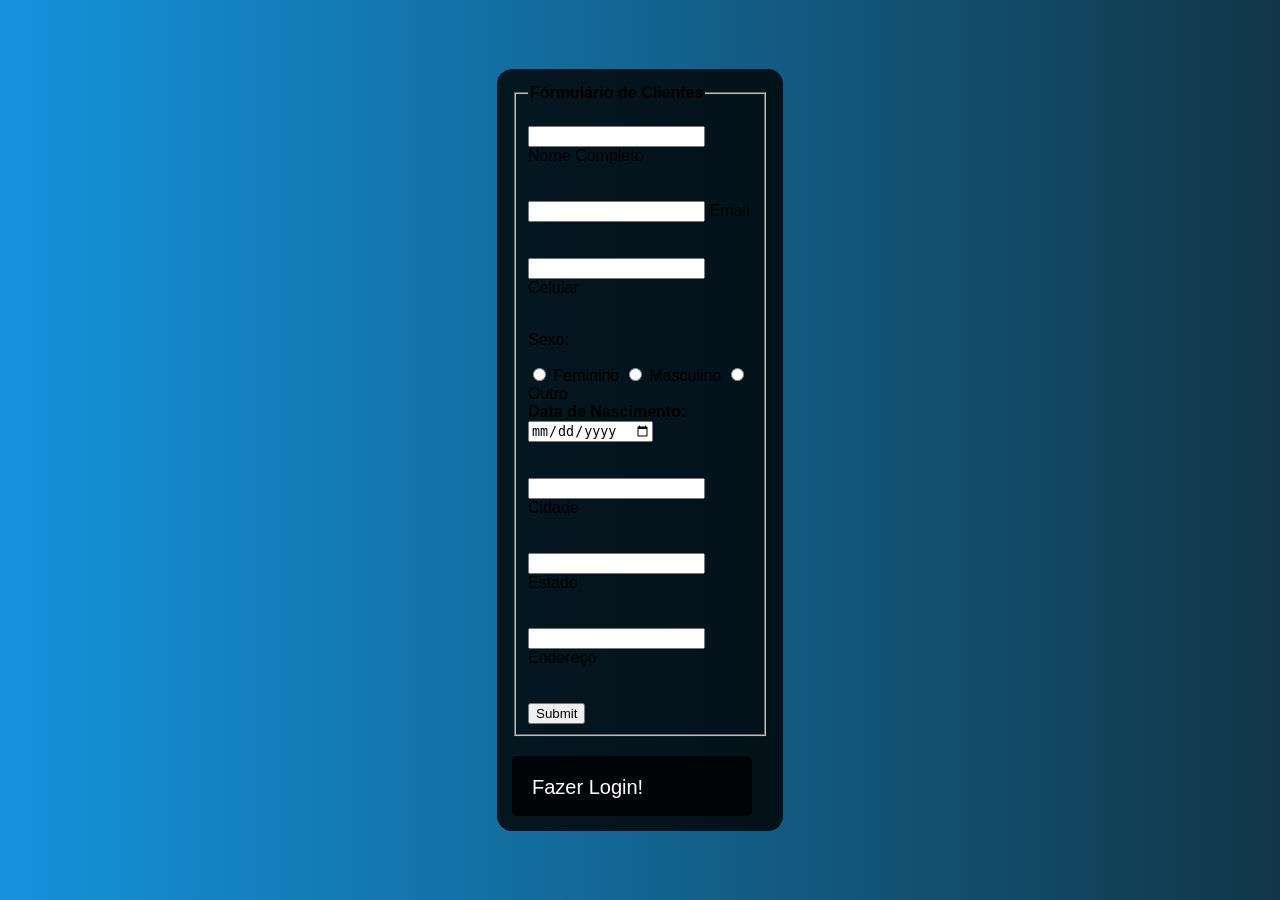
==== cadastro.html @ 393b34bc "Novas pginas" ====
<!DOCTYPE html>
<html>
    <head>
        <title>Cadastro - Joao & Duda</title>
        <style>
            body {
                font-family: Arial, Helvetica, sans-serif;
                background-image: linear-gradient(to right, rgb(20, 147, 220), rgb(17, 54, 71));
            }
            .box {
                position: absolute;
                top: 50%;
                left: 50%;
                transform: translate(-50%, -50%);
                background-color: rgba(0, 0, 0, 0.8);
                padding: 15px;
                border-radius: 15px;
                width: 20%;
            }
        </style>
        <meta charset="UTF-8">
        <meta name="viewport" content="width=device-width, initial-scale=1">
        <link rel="stylesheet" href="css/cadastro.css">
        <link rel="preconnect" href="https://fonts.googleapis.com">
        <link rel="preconnect" href="https://fonts.gstatic.com" crossorigin>
        <link href="https://fonts.googleapis.com/css2?family=Inter:wght@400;700&display=swap" rel="stylesheet">
    </head>

    <body>
        <div class="box">
            <form action="">
                <fieldset>
                    <legend><b>Fórmulário de Clientes</b></legend>
                    <br>
                    <div class="inputBox">
                        <input type="text" name="nome" id="nome" class="inputUser" required>
                        <label for="nome">Nome Completo</label>
                    </div>
                    <br><br>
                    <div class="inputBox">
                        <input type="email" name="email" id="email" class="inputUser" required>
                        <label for="email">Email</label>
                    </div>
                    <br><br>
                    <div class="inputBox">
                        <input type="tel" name="celular" id="celular" class="inputUser" required>
                        <label for="celular">Celular</label>
                    </div>
                    <br>
                    <p>Sexo:</p>
                    <input type="radio" id="feminino" name="genero" value="feminino" required>
                    <label for="feminino">Feminino</label>
                    <input type="radio" id="masculino" name="genero" value="masculino" required>
                    <label for="masculino">Masculino</label>
                    <input type="radio" id="outro" name="genero" value="outro" required>
                    <label for="outro">Outro</label>
                    <div class="inputBox">
                        <label for="data_nascimento"><b>Data de Nascimento:</b></label>
                        <input type="date" name="data_nascimento" id="data_nascimento" class="inputUser" required>
                    </div>
                    <br><br>
                    <div class="inputBox">
                        <input type="text" name="cidade" id="cidade" class="inputUser" required>
                        <label for="cidade">Cidade</label>
                    </div>
                    <br><br>
                    <div class="inputBox">
                        <input type="text" name="estado" id="estado" class="inputUser" required>
                        <label for="estado">Estado</label>
                    </div>
                    <br><br>
                    <div class="inputBox">
                        <input type="text" name="endereco" id="endereco" class="inputUser" required>
                        <label for="endereco">Endereço</label>
                    </div>
                    <br><br>
                    <input type="submit" name="submit" id="submit">
                </fieldset>
            </form>
            <a href="index.html" class="container__botaoLogin">Fazer Login!</a>
        </div>

        
    </body>
</html>
---- css/cadastro.css ----
:root {
    --branco-principal: #FFFFFF;
    --branco--gelo: #ffffffdf;
    --cinza-secundario: #C0C0C0;
    --botao-azul: #167BF7;
    --cor-de-fundo: #00030C;
    --fonte-principal: 'Inter';
    --botao-efeito-colorido: #0eddf4;
}

.container__botaoLogin {
    background-color: rgba(0, 0, 0, 0.8);
    border-radius: 5px;
    padding: 1em;
    color: var(--branco-principal);
    display: flex;
    text-decoration: none;
    margin-top: 1em;
    transition: all 0.3s ease;
    width: 10em; /* Largura do botão */
    height: 1em; /* Altura do botão */
    font-size: 20px;
    font-weight: 400;
}   

.container__botaoLogin:hover {
    background-color: var(--botao-efeito-colorido);
    color: var(--cor-de-fundo);
    transform: scale(1.2); /* Aumenta o botão */
    box-shadow: 0 4px 15px rgb(5, 67, 238); /* Adiciona sombra */
}
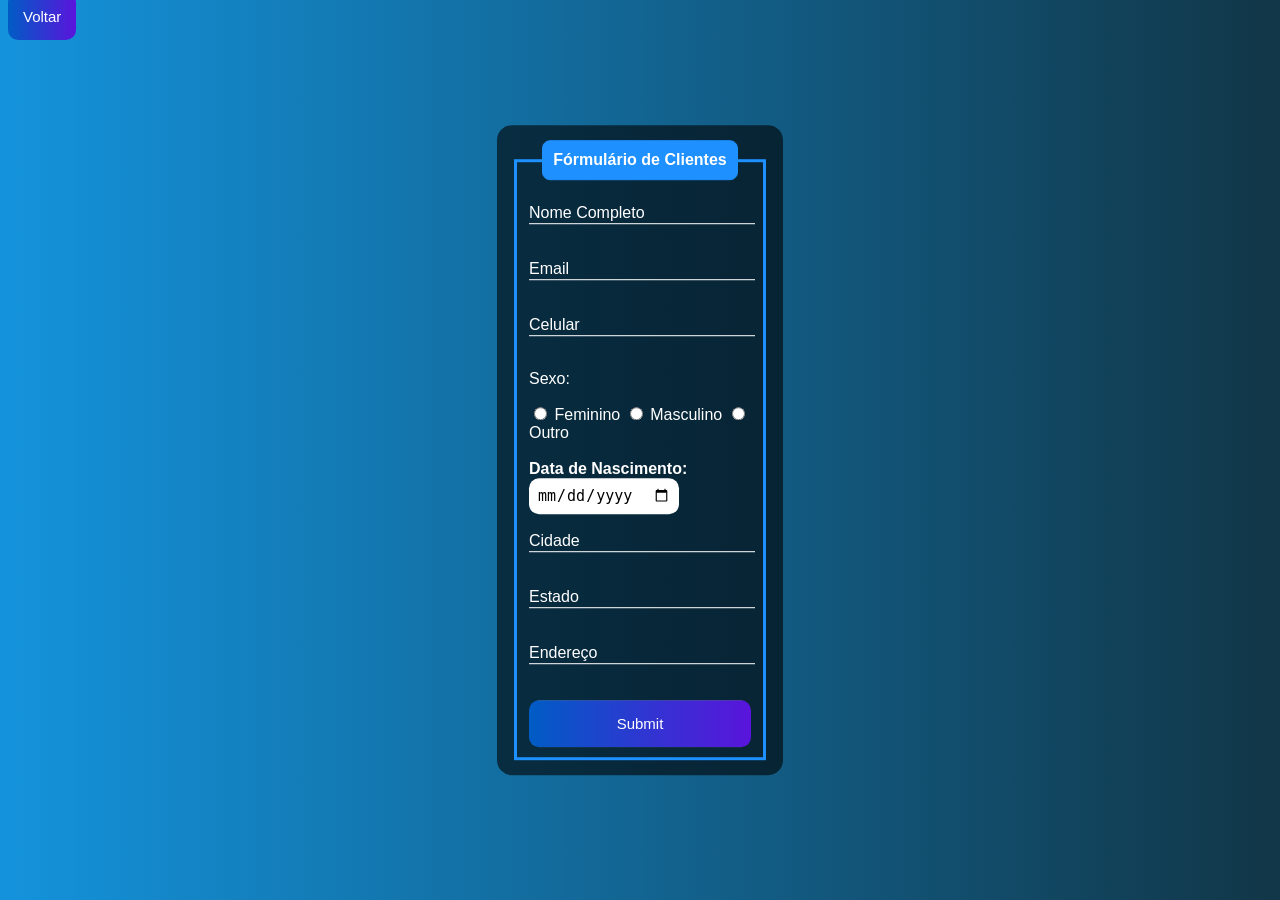
==== commit 0f42f486: "Repaginação" ====
--- a/cadastro.html
+++ b/cadastro.html
@@ -1,22 +1,9 @@
 <!DOCTYPE html>
 <html>
     <head>
-        <title>Cadastro - Joao & Duda</title>
+        <title>Cadastro</title>
         <style>
-            body {
-                font-family: Arial, Helvetica, sans-serif;
-                background-image: linear-gradient(to right, rgb(20, 147, 220), rgb(17, 54, 71));
-            }
-            .box {
-                position: absolute;
-                top: 50%;
-                left: 50%;
-                transform: translate(-50%, -50%);
-                background-color: rgba(0, 0, 0, 0.8);
-                padding: 15px;
-                border-radius: 15px;
-                width: 20%;
-            }
+
         </style>
         <meta charset="UTF-8">
         <meta name="viewport" content="width=device-width, initial-scale=1">
@@ -34,17 +21,17 @@
                     <br>
                     <div class="inputBox">
                         <input type="text" name="nome" id="nome" class="inputUser" required>
-                        <label for="nome">Nome Completo</label>
+                        <label for="nome" class="labelInput">Nome Completo</label>
                     </div>
                     <br><br>
                     <div class="inputBox">
-                        <input type="email" name="email" id="email" class="inputUser" required>
-                        <label for="email">Email</label>
+                        <input type="text" name="email" id="email" class="inputUser" required>
+                        <label for="email" class="labelInput">Email</label>
                     </div>
                     <br><br>
                     <div class="inputBox">
                         <input type="tel" name="celular" id="celular" class="inputUser" required>
-                        <label for="celular">Celular</label>
+                        <label for="celular" class="labelInput">Celular</label>
                     </div>
                     <br>
                     <p>Sexo:</p>
@@ -54,32 +41,33 @@
                     <label for="masculino">Masculino</label>
                     <input type="radio" id="outro" name="genero" value="outro" required>
                     <label for="outro">Outro</label>
-                    <div class="inputBox">
+                    <br><br>
+
                         <label for="data_nascimento"><b>Data de Nascimento:</b></label>
-                        <input type="date" name="data_nascimento" id="data_nascimento" class="inputUser" required>
-                    </div>
+                        <input type="date" name="data_nascimento" id="data_nascimento" required>
+
                     <br><br>
                     <div class="inputBox">
                         <input type="text" name="cidade" id="cidade" class="inputUser" required>
-                        <label for="cidade">Cidade</label>
+                        <label for="cidade" class="labelInput">Cidade</label>
                     </div>
                     <br><br>
                     <div class="inputBox">
                         <input type="text" name="estado" id="estado" class="inputUser" required>
-                        <label for="estado">Estado</label>
+                        <label for="estado" class="labelInput">Estado</label>
                     </div>
                     <br><br>
                     <div class="inputBox">
                         <input type="text" name="endereco" id="endereco" class="inputUser" required>
-                        <label for="endereco">Endereço</label>
+                        <label for="endereco" class="labelInput">Endereço</label>
                     </div>
                     <br><br>
                     <input type="submit" name="submit" id="submit">
                 </fieldset>
             </form>
-            <a href="index.html" class="container__botaoLogin">Fazer Login!</a>
+            
         </div>
-
+        <a href="index.html" class="container__botaoLogin">Voltar</a>
         
     </body>
 </html>
--- a/css/cadastro.css
+++ b/css/cadastro.css
@@ -8,19 +8,87 @@
     --botao-efeito-colorido: #0eddf4;
 }
 
+body {
+    font-family: Arial, Helvetica, sans-serif;
+    background-image: linear-gradient(to right, rgb(20, 147, 220), rgb(17, 54, 71));
+}
+.box {
+    position: absolute;
+    top: 50%;
+    left: 50%;
+    transform: translate(-50%, -50%);
+    background-color: rgba(0, 0, 0, 0.6);
+    padding: 15px;
+    border-radius: 15px;
+    width: 20%;
+    color: white;
+}
+fieldset {
+    border: 3px solid dodgerblue;
+}
+legend {
+    border: 1px solid dodgerblue;
+    padding: 10px;
+    text-align: center;
+    background-color: dodgerblue;
+    border-radius: 8px;
+}
+.inputBox {
+    position: relative;
+}
+.inputUser {
+    background: none;
+    border: none;
+    border-bottom: 1px solid white;
+    outline: none;
+    color: white;
+    font-size: 15px;
+    width: 100%;
+    letter-spacing: 2px;
+}
+.labelInput {
+    position: absolute;
+    top: 0px;
+    left: 0px;
+    pointer-events: none;
+    transition: .5s;
+}
+.inputUser:focus ~ .labelInput , .inputUser:valid ~ .labelInput{
+    top: -20px;
+    font-size: 12px;
+    color: dodgerblue;
+}
+#data_nascimento {
+    border: none;
+    padding: 8px;
+    border-radius: 10px;
+    outline: none;
+    font-size: 15px;
+}
+#submit {
+    background-image: linear-gradient(to right, rgb(0, 92, 197), rgb(90, 20 ,220));
+    width: 100%;
+    border: none;
+    padding: 15px;
+    color: white;
+    font-size: 15px;
+    cursor: pointer;
+    border-radius: 10px;
+}
+#submit:hover {
+    background-image: linear-gradient(to right, rgb(0, 80, 172), rgb(80, 19, 195));
+}
+
 .container__botaoLogin {
-    background-color: rgba(0, 0, 0, 0.8);
-    border-radius: 5px;
-    padding: 1em;
-    color: var(--branco-principal);
-    display: flex;
+    background-image: linear-gradient(to right, rgb(0, 92, 197), rgb(90, 20 ,220));
+    width: 100%;
+    border: none;
+    padding: 15px;
+    color: white;
+    font-size: 15px;
+    cursor: pointer;
+    border-radius: 10px;
     text-decoration: none;
-    margin-top: 1em;
-    transition: all 0.3s ease;
-    width: 10em; /* Largura do botão */
-    height: 1em; /* Altura do botão */
-    font-size: 20px;
-    font-weight: 400;
 }   
 
 .container__botaoLogin:hover {
